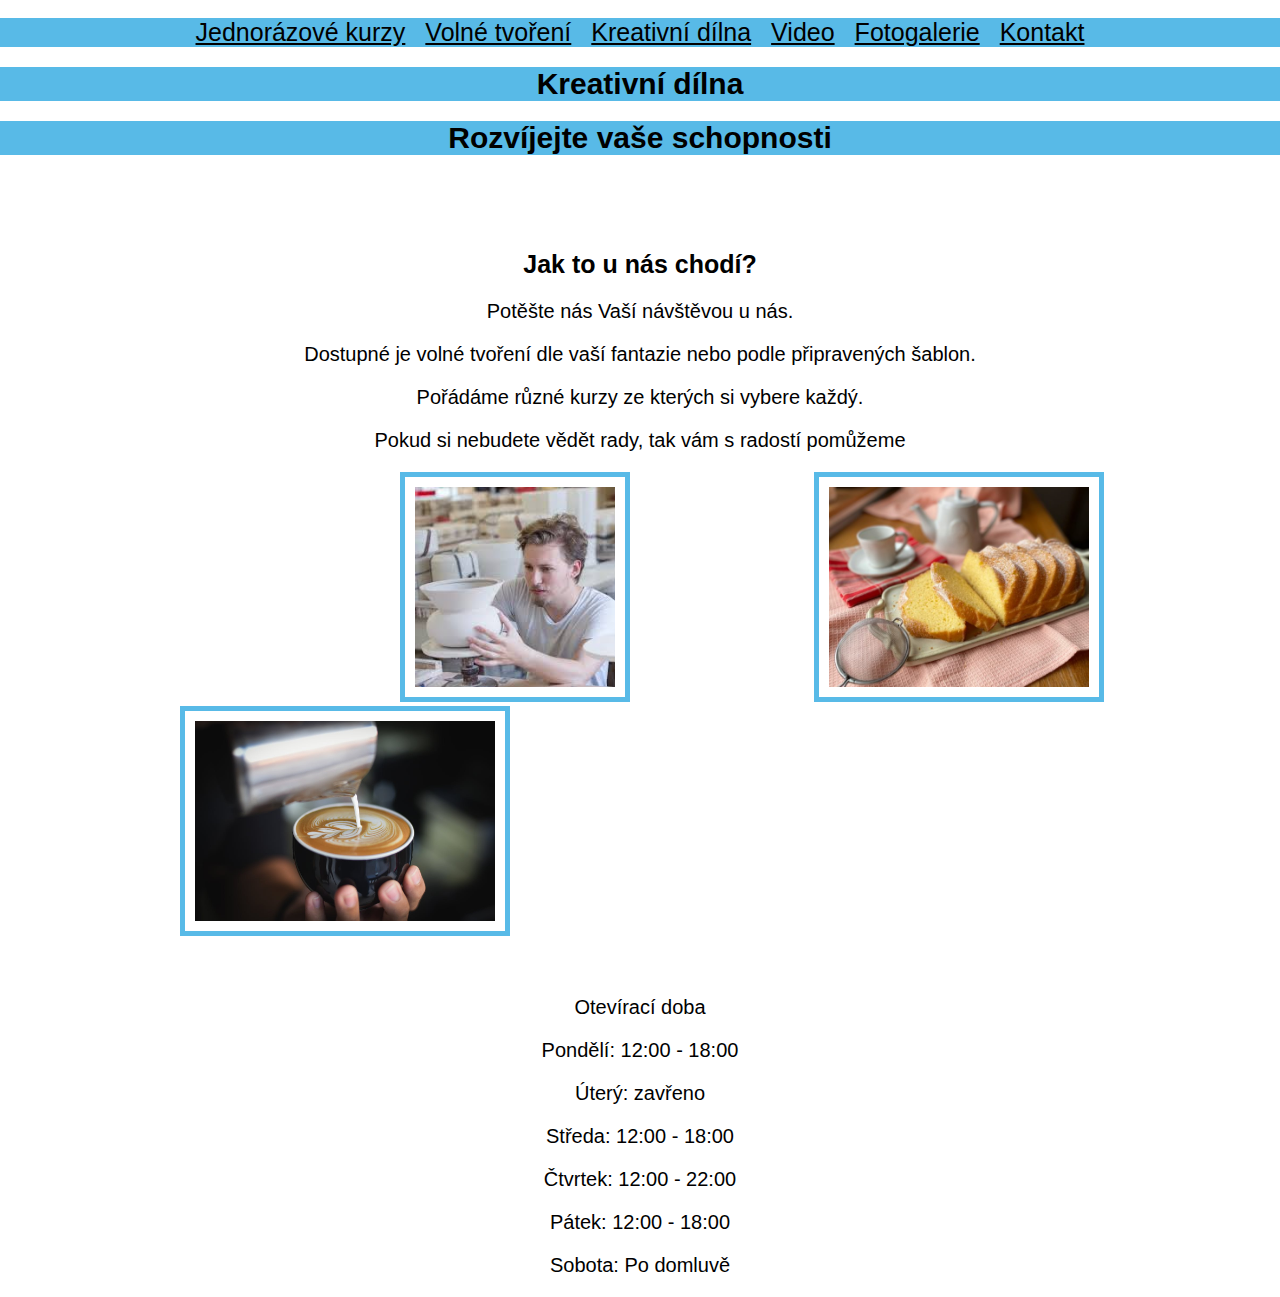
==== index.html @ f3a46d2a "Skola projekt" ====
<!DOCTYPE html>
<html>
    <head>
        <meta charset="UTF-8">
        <meta name="description" content = "Kreativní dílna">
        <link rel="stylesheet" href="styles.css" >
        <title> Kreativní dílna  </title>
    </head>

    <body>   
        <br>
        <div>
         
            <a class="neco" href="jed-kurzy.html">Jednorázové kurzy </a> 
            <a class="neco" href="volne-tvoreni.html">Volné tvoření</a>
            <a class="neco" href="index.html">Kreativní dílna</a> 
            <a class="neco" href="video.html">Video</a>
            <a class="neco" href="fotogalerie.html">Fotogalerie</a>
            <a class="neco" href="kontakt.html">Kontakt</a>
            
            
        </div>
        <h1>Kreativní dílna</h1>               
        <h1>Rozvíjejte vaše schopnosti</h1>      
        
         <br>
         <br>
         <br>
        <h2 >Jak to u nás chodí?</h2>
        <p>Potěšte nás Vaší návštěvou u nás.</p>
        <p>Dostupné je volné tvoření dle vaší fantazie nebo podle připravených šablon.</p>
        <p>Pořádáme různé kurzy ze kterých si vybere každý.</p>
        <p>Pokud si nebudete vědět rady, tak vám s radostí pomůžeme</p>
        <img class="ker" src="images/keramika.jpg" alt="keramika">
        <img class="pec" src="images/peceni.jpg" alt="pečení">
        <img class="cap" src="images/cappuccino.jpg" alt="káva">
        <br>
        <br>
        <br>
        <p>Otevírací doba</p>
        <p>Pondělí: 12:00 - 18:00</p>
        <p>Úterý: zavřeno</p>
        <p>Středa: 12:00 - 18:00</p>
        <p>Čtvrtek: 12:00 - 22:00</p>
        <p>Pátek: 12:00 - 18:00</p>
        <p>Sobota: Po domluvě</p>
        <p></p>
    </body>
</html>
<!-- 2. část rozvrh kurzů s barevným odlišením-->
---- styles.css ----
div  {   
   display:flex;
   justify-content: center;
   background-color: rgb(88, 186, 231);
   font-family: 'Gill Sans', 'Gill Sans MT', Calibri, 'Trebuchet MS', sans-serif;
      
}
a {
    font-size: 25px;
    color: black;
    margin: 0px 10px 0px 10px;
}

a:visited{
    color: black;
}

body{
    
    font-family: 'Gill Sans', 'Gill Sans MT', Calibri, 'Trebuchet MS', sans-serif;
    margin: 0px;
}
h1 {
    font-size: 30px;   
    background-color: rgb(88, 186, 231); 
    text-align: center;  
    
   
}
h2{
    font-size: 25px;
    text-align: center;   
}
p{
    font-size: 20px;
    text-align: center;   
}
.ker
{
   border: 5px solid rgb(88, 186, 231);
   padding: 10px;
   margin-left: 400px;
   size: 100px;
   width: 200px;
}
.pec
{
    border: 5px solid rgb(88, 186, 231);
   padding: 10px;
   margin-left: 180px; 
   width: 260px;
}
.cap
{
    border: 5px solid rgb(88, 186, 231);
   padding: 10px;
   margin-left: 180px; 
   width: 300px;
}
.dra
{
    border: 5px solid rgb(88, 186, 231);
   padding: 10px;
   margin-left: 250px; 
   width: 300px;
}
.kor
{
    border: 5px solid rgb(88, 186, 231);
   padding: 10px;
   margin-left: 180px; 
   width: 300px;
}
.mal
{
    border: 5px solid rgb(88, 186, 231);
   padding: 10px;
   margin-left: 180px; 
   width: 350px;
}
.tab{
    text-align: center;
    margin-left: auto;
    margin-right: auto;
    border-style: solid;
}
td{
    padding: 40px;
    border:1px solid black;
}
th{
    background-color:rgb(88, 186, 231) ;
}
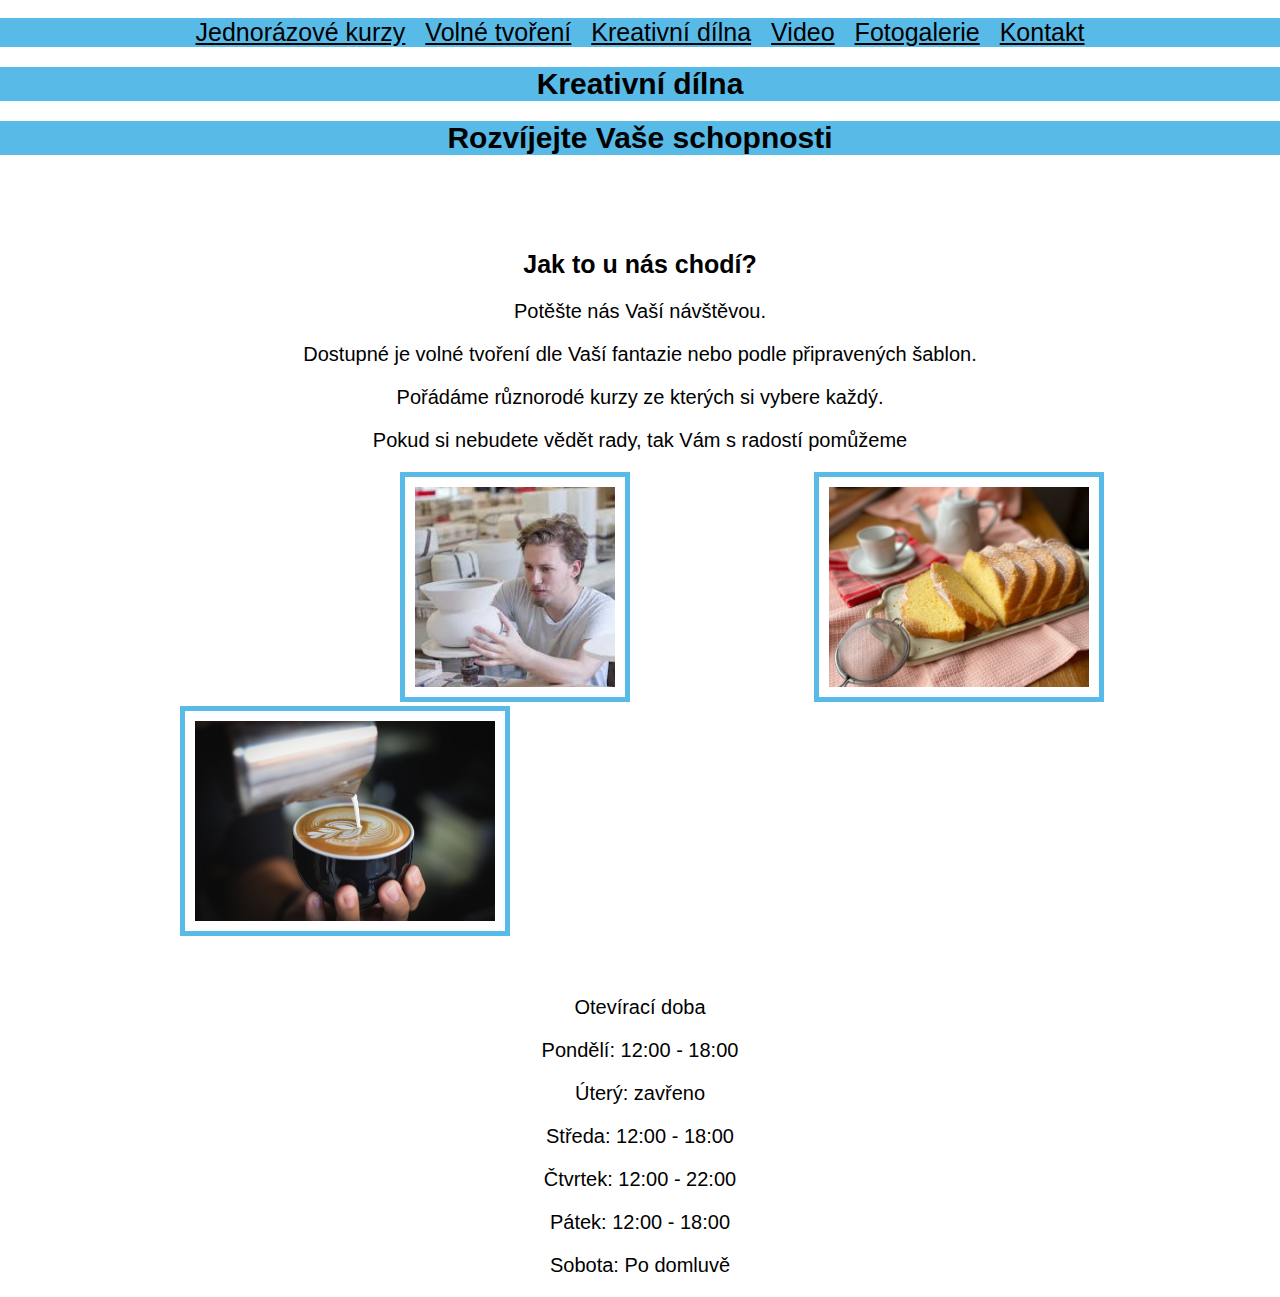
==== commit 75eb0e6e: "update" ====
--- a/index.html
+++ b/index.html
@@ -21,16 +21,16 @@
             
         </div>
         <h1>Kreativní dílna</h1>               
-        <h1>Rozvíjejte vaše schopnosti</h1>      
+        <h1>Rozvíjejte Vaše schopnosti</h1>      
         
          <br>
          <br>
          <br>
         <h2 >Jak to u nás chodí?</h2>
-        <p>Potěšte nás Vaší návštěvou u nás.</p>
-        <p>Dostupné je volné tvoření dle vaší fantazie nebo podle připravených šablon.</p>
-        <p>Pořádáme různé kurzy ze kterých si vybere každý.</p>
-        <p>Pokud si nebudete vědět rady, tak vám s radostí pomůžeme</p>
+        <p>Potěšte nás Vaší návštěvou.</p>
+        <p>Dostupné je volné tvoření dle Vaší fantazie nebo podle připravených šablon.</p>
+        <p>Pořádáme různorodé kurzy ze kterých si vybere každý.</p>
+        <p>Pokud si nebudete vědět rady, tak Vám s radostí pomůžeme</p>
         <img class="ker" src="images/keramika.jpg" alt="keramika">
         <img class="pec" src="images/peceni.jpg" alt="pečení">
         <img class="cap" src="images/cappuccino.jpg" alt="káva">
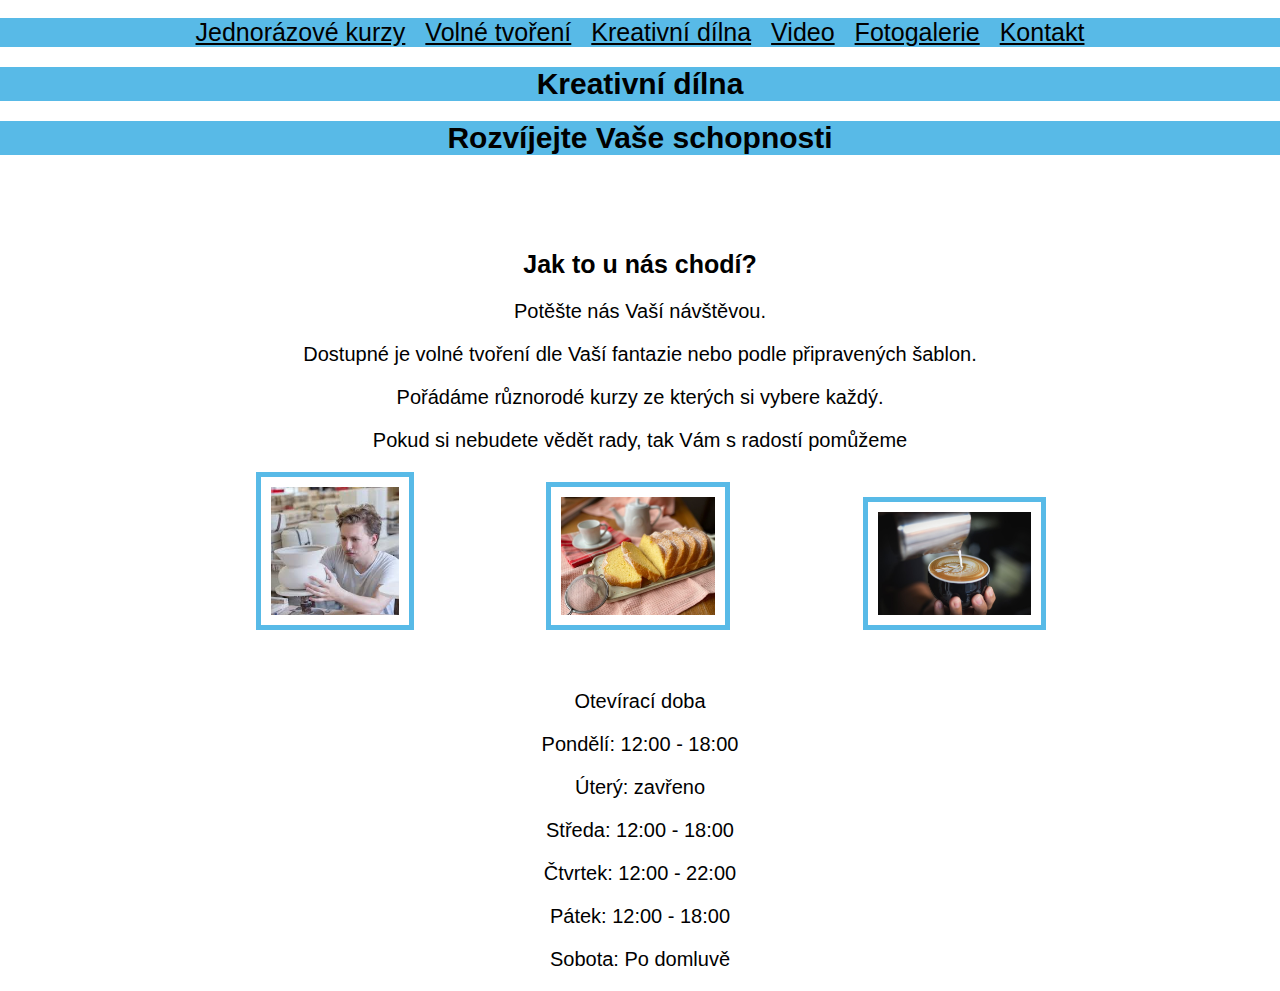
==== commit d0e416c0: "update" ====
--- a/index.html
+++ b/index.html
@@ -9,7 +9,7 @@
 
     <body>   
         <br>
-        <div>
+        <div class="tlacitka">
          
             <a class="neco" href="jed-kurzy.html">Jednorázové kurzy </a> 
             <a class="neco" href="volne-tvoreni.html">Volné tvoření</a>
@@ -20,6 +20,7 @@
             
             
         </div>
+       
         <h1>Kreativní dílna</h1>               
         <h1>Rozvíjejte Vaše schopnosti</h1>      
         
--- a/styles.css
+++ b/styles.css
@@ -1,7 +1,7 @@
 div  {   
    display:flex;
    justify-content: center;
-   background-color: rgb(88, 186, 231);
+   
    font-family: 'Gill Sans', 'Gill Sans MT', Calibri, 'Trebuchet MS', sans-serif;
       
 }
@@ -39,44 +39,49 @@
 {
    border: 5px solid rgb(88, 186, 231);
    padding: 10px;
-   margin-left: 400px;
-   size: 100px;
-   width: 200px;
+   margin-left: 20%;
+   size: 10%;
+   width: 10%;
 }
 .pec
 {
     border: 5px solid rgb(88, 186, 231);
    padding: 10px;
-   margin-left: 180px; 
-   width: 260px;
+   margin-left: 10%; 
+   size: 12%;
+   width: 12%;
 }
 .cap
 {
     border: 5px solid rgb(88, 186, 231);
    padding: 10px;
-   margin-left: 180px; 
-   width: 300px;
+   margin-left: 10%; 
+   size: 12%;
+   width: 12%;
 }
 .dra
 {
     border: 5px solid rgb(88, 186, 231);
    padding: 10px;
-   margin-left: 250px; 
-   width: 300px;
+   margin-left: 20%;
+   size: 12%;
+   width: 12%;
 }
 .kor
 {
     border: 5px solid rgb(88, 186, 231);
    padding: 10px;
-   margin-left: 180px; 
-   width: 300px;
+   margin-left: 10%;
+   size: 12%;
+   width: 12%;
 }
 .mal
 {
     border: 5px solid rgb(88, 186, 231);
    padding: 10px;
-   margin-left: 180px; 
-   width: 350px;
+   margin-left: 10%;
+   size: 12%;
+   width: 12%;
 }
 .tab{
     text-align: center;
@@ -91,3 +96,20 @@
 th{
     background-color:rgb(88, 186, 231) ;
 }
+form
+{
+    text-align: center;
+}
+.tlacitka
+{
+   display:flex;
+   justify-content: center;
+   background-color: rgb(88, 186, 231);
+   font-family: 'Gill Sans', 'Gill Sans MT', Calibri, 'Trebuchet MS', sans-serif;
+}
+textarea
+{
+    text-align: left;
+    size: 300px;
+    border: black solid 3px;
+}
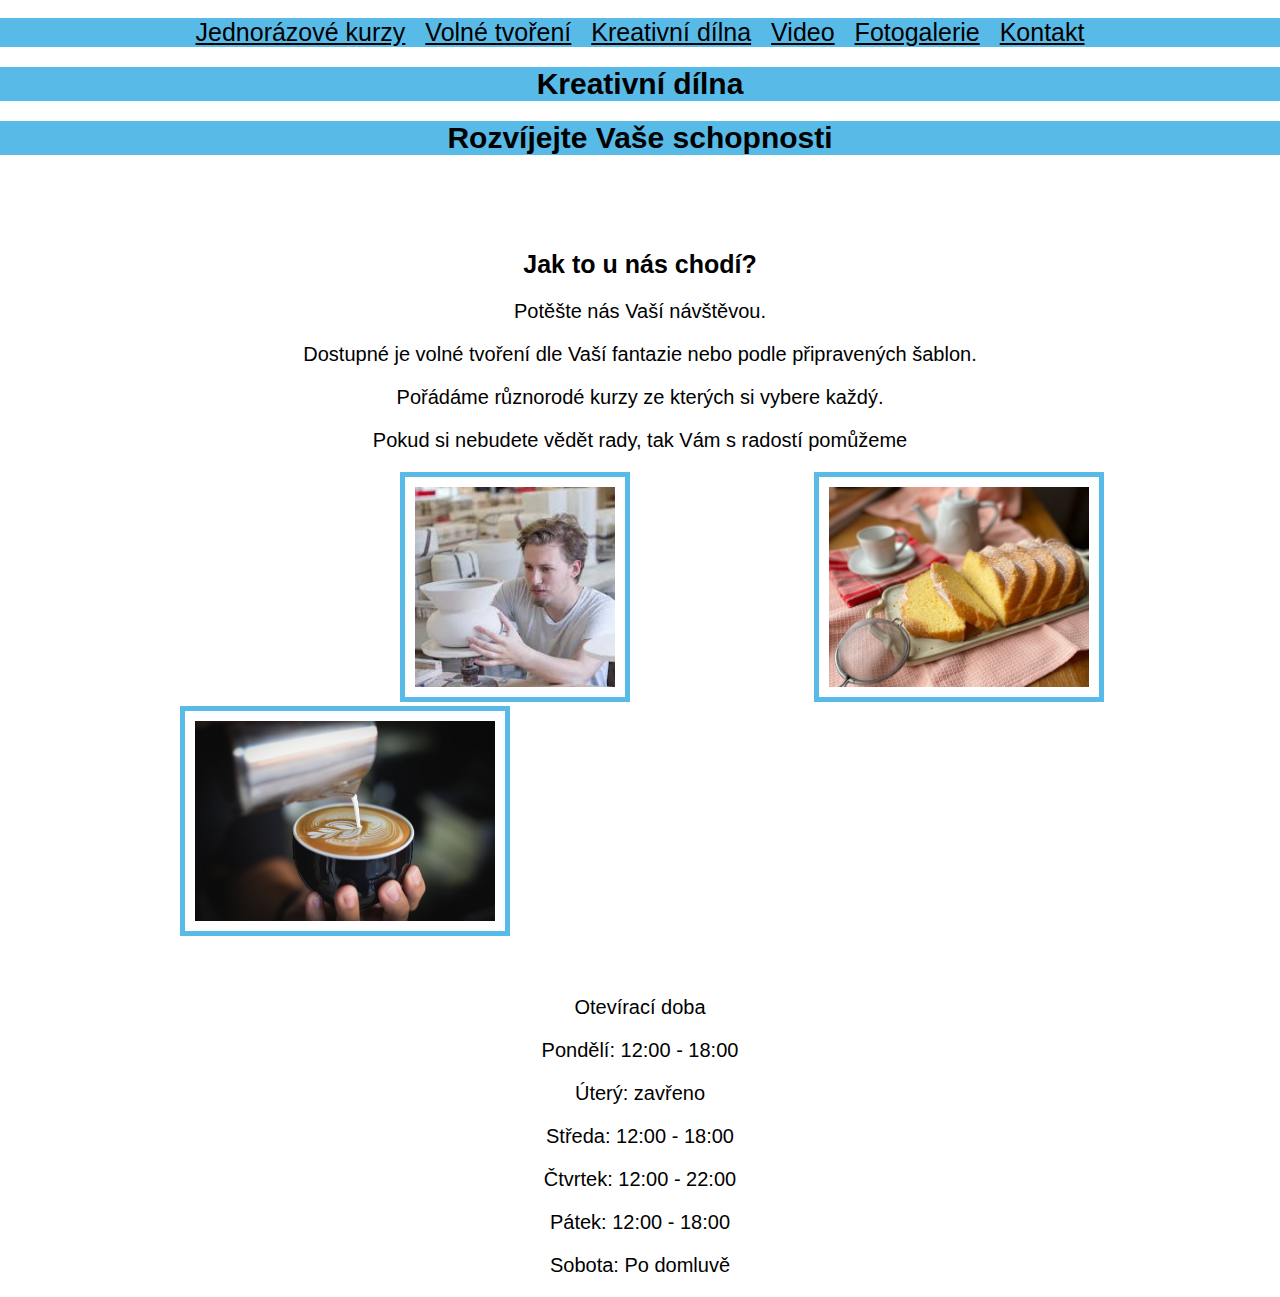
==== commit 08ea2445: "Revert "update"" ====
--- a/index.html
+++ b/index.html
@@ -9,7 +9,7 @@
 
     <body>   
         <br>
-        <div class="tlacitka">
+        <div>
          
             <a class="neco" href="jed-kurzy.html">Jednorázové kurzy </a> 
             <a class="neco" href="volne-tvoreni.html">Volné tvoření</a>
@@ -20,7 +20,6 @@
             
             
         </div>
-       
         <h1>Kreativní dílna</h1>               
         <h1>Rozvíjejte Vaše schopnosti</h1>      
         
--- a/styles.css
+++ b/styles.css
@@ -1,7 +1,7 @@
 div  {   
    display:flex;
    justify-content: center;
-   
+   background-color: rgb(88, 186, 231);
    font-family: 'Gill Sans', 'Gill Sans MT', Calibri, 'Trebuchet MS', sans-serif;
       
 }
@@ -39,49 +39,44 @@
 {
    border: 5px solid rgb(88, 186, 231);
    padding: 10px;
-   margin-left: 20%;
-   size: 10%;
-   width: 10%;
+   margin-left: 400px;
+   size: 100px;
+   width: 200px;
 }
 .pec
 {
     border: 5px solid rgb(88, 186, 231);
    padding: 10px;
-   margin-left: 10%; 
-   size: 12%;
-   width: 12%;
+   margin-left: 180px; 
+   width: 260px;
 }
 .cap
 {
     border: 5px solid rgb(88, 186, 231);
    padding: 10px;
-   margin-left: 10%; 
-   size: 12%;
-   width: 12%;
+   margin-left: 180px; 
+   width: 300px;
 }
 .dra
 {
     border: 5px solid rgb(88, 186, 231);
    padding: 10px;
-   margin-left: 20%;
-   size: 12%;
-   width: 12%;
+   margin-left: 250px; 
+   width: 300px;
 }
 .kor
 {
     border: 5px solid rgb(88, 186, 231);
    padding: 10px;
-   margin-left: 10%;
-   size: 12%;
-   width: 12%;
+   margin-left: 180px; 
+   width: 300px;
 }
 .mal
 {
     border: 5px solid rgb(88, 186, 231);
    padding: 10px;
-   margin-left: 10%;
-   size: 12%;
-   width: 12%;
+   margin-left: 180px; 
+   width: 350px;
 }
 .tab{
     text-align: center;
@@ -96,20 +91,3 @@
 th{
     background-color:rgb(88, 186, 231) ;
 }
-form
-{
-    text-align: center;
-}
-.tlacitka
-{
-   display:flex;
-   justify-content: center;
-   background-color: rgb(88, 186, 231);
-   font-family: 'Gill Sans', 'Gill Sans MT', Calibri, 'Trebuchet MS', sans-serif;
-}
-textarea
-{
-    text-align: left;
-    size: 300px;
-    border: black solid 3px;
-}
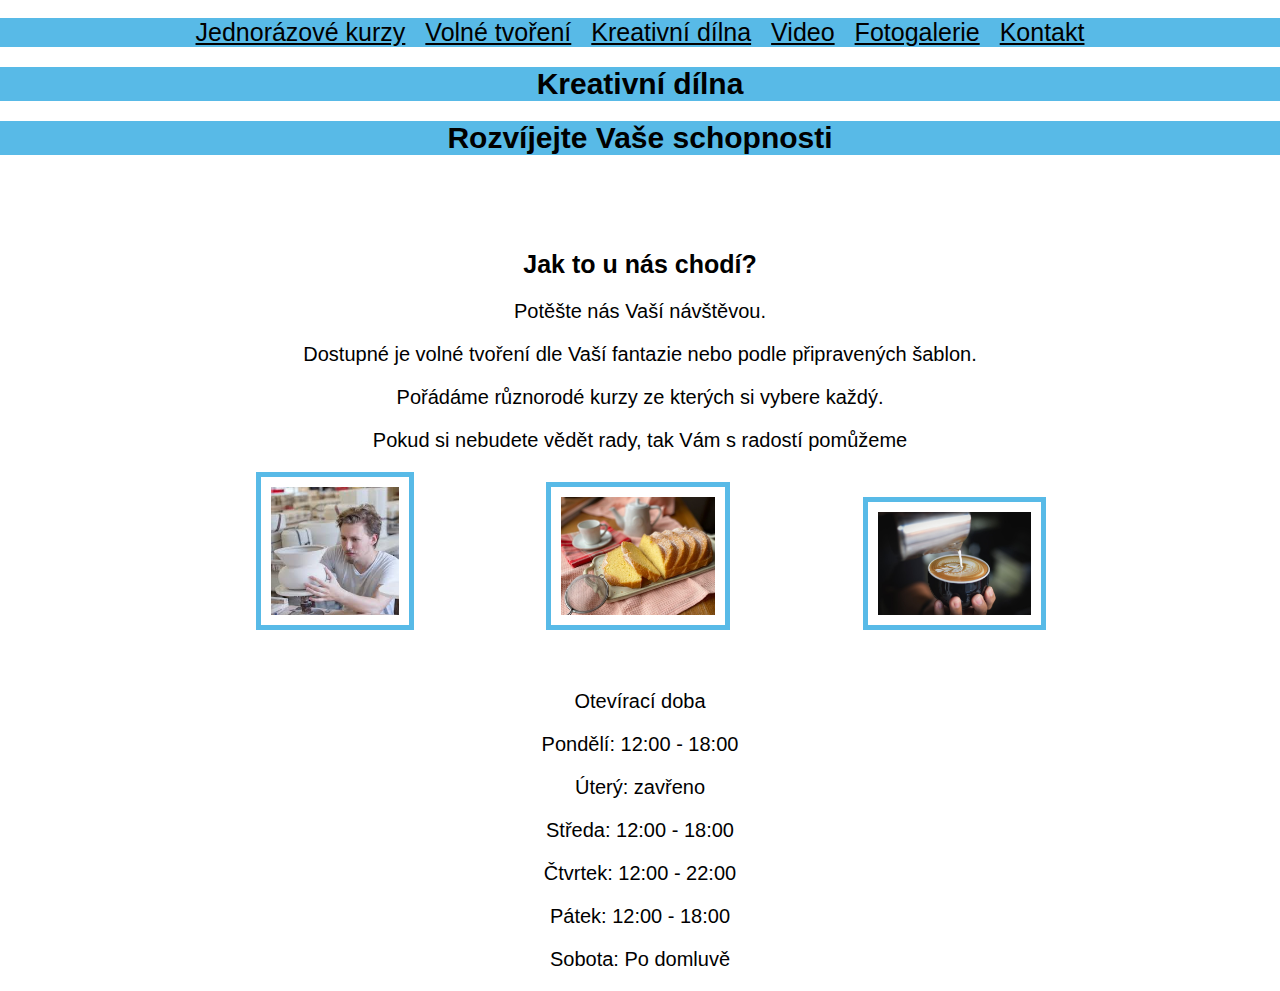
==== commit 50b4b9c0: "Revert "Revert "update""" ====
--- a/index.html
+++ b/index.html
@@ -9,7 +9,7 @@
 
     <body>   
         <br>
-        <div>
+        <div class="tlacitka">
          
             <a class="neco" href="jed-kurzy.html">Jednorázové kurzy </a> 
             <a class="neco" href="volne-tvoreni.html">Volné tvoření</a>
@@ -20,6 +20,7 @@
             
             
         </div>
+       
         <h1>Kreativní dílna</h1>               
         <h1>Rozvíjejte Vaše schopnosti</h1>      
         
--- a/styles.css
+++ b/styles.css
@@ -1,7 +1,7 @@
 div  {   
    display:flex;
    justify-content: center;
-   background-color: rgb(88, 186, 231);
+   
    font-family: 'Gill Sans', 'Gill Sans MT', Calibri, 'Trebuchet MS', sans-serif;
       
 }
@@ -39,44 +39,49 @@
 {
    border: 5px solid rgb(88, 186, 231);
    padding: 10px;
-   margin-left: 400px;
-   size: 100px;
-   width: 200px;
+   margin-left: 20%;
+   size: 10%;
+   width: 10%;
 }
 .pec
 {
     border: 5px solid rgb(88, 186, 231);
    padding: 10px;
-   margin-left: 180px; 
-   width: 260px;
+   margin-left: 10%; 
+   size: 12%;
+   width: 12%;
 }
 .cap
 {
     border: 5px solid rgb(88, 186, 231);
    padding: 10px;
-   margin-left: 180px; 
-   width: 300px;
+   margin-left: 10%; 
+   size: 12%;
+   width: 12%;
 }
 .dra
 {
     border: 5px solid rgb(88, 186, 231);
    padding: 10px;
-   margin-left: 250px; 
-   width: 300px;
+   margin-left: 20%;
+   size: 12%;
+   width: 12%;
 }
 .kor
 {
     border: 5px solid rgb(88, 186, 231);
    padding: 10px;
-   margin-left: 180px; 
-   width: 300px;
+   margin-left: 10%;
+   size: 12%;
+   width: 12%;
 }
 .mal
 {
     border: 5px solid rgb(88, 186, 231);
    padding: 10px;
-   margin-left: 180px; 
-   width: 350px;
+   margin-left: 10%;
+   size: 12%;
+   width: 12%;
 }
 .tab{
     text-align: center;
@@ -91,3 +96,20 @@
 th{
     background-color:rgb(88, 186, 231) ;
 }
+form
+{
+    text-align: center;
+}
+.tlacitka
+{
+   display:flex;
+   justify-content: center;
+   background-color: rgb(88, 186, 231);
+   font-family: 'Gill Sans', 'Gill Sans MT', Calibri, 'Trebuchet MS', sans-serif;
+}
+textarea
+{
+    text-align: left;
+    size: 300px;
+    border: black solid 3px;
+}
